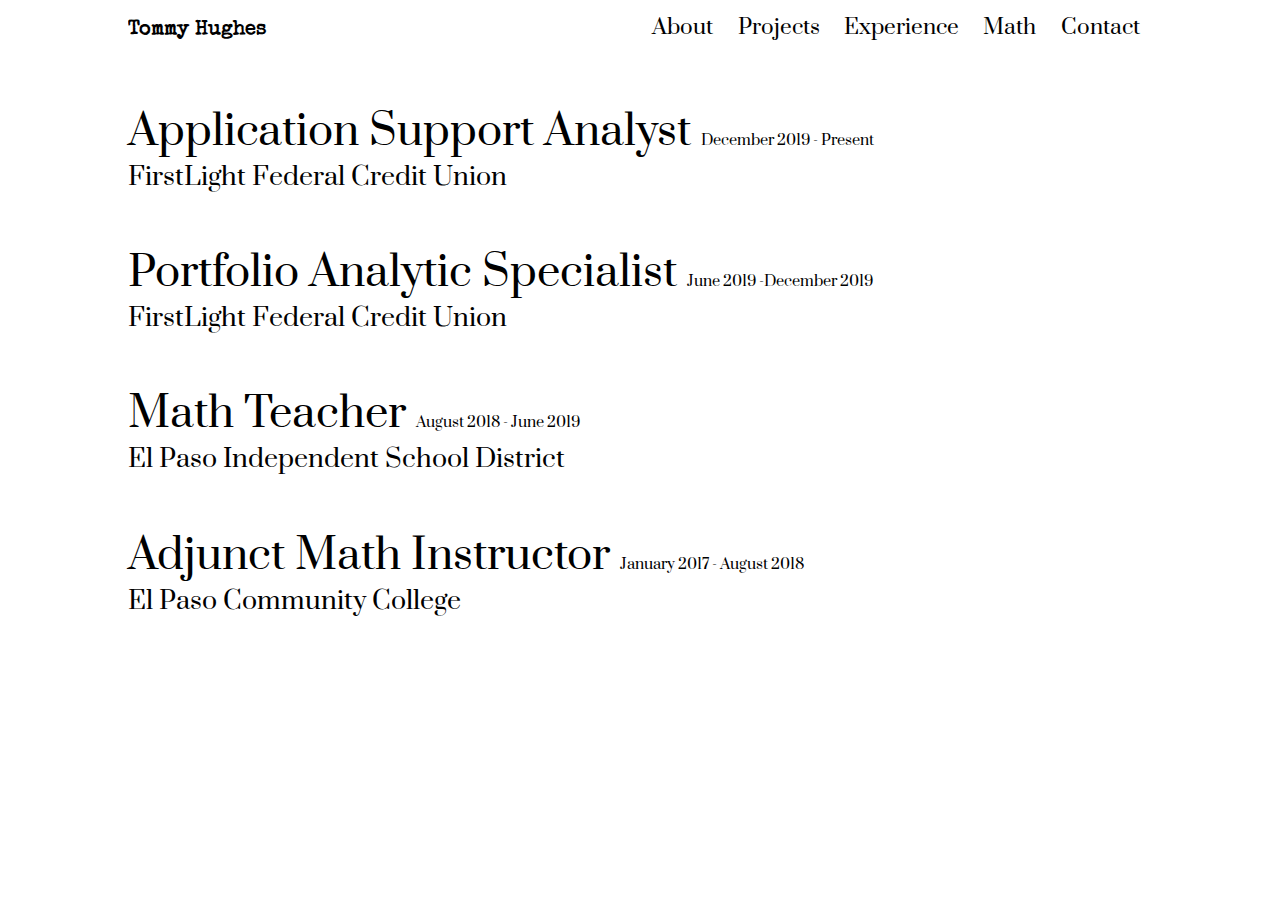
==== experience.html @ e66006b9 "index, projects, and some of experience complete." ====
<!DOCTYPE html>
<html>
<head>
    <title>Thomas Hughes</title>
    <link href="https://fonts.googleapis.com/css2?family=Prata&family=Special+Elite&display=swap" rel="stylesheet"> 
    <link rel="stylesheet" href="styles.css"/>
</head>
<body>
    <div class="header">
        <h1 class="Logo">Tommy Hughes</h1>
        <div class="nav">
            <ul class="nav-links">
                <li><a class="nav-link" href="index.html">About</a></li>
                <li><a class="nav-link" href="projects.html">Projects</a></li>
                <li><a class="nav-link" href="experience.html">Experience</a></li>
                <li><a class="nav-link" href="math.html">Math</a></li>
                <li><a class="nav-link" href="contact.html">Contact</a></li>
            </ul>
        </div>
    </div>
    
    <div class="main-columnar">
        <p class="job-title">Application Support Analyst  <span class="date-span">December 2019 - Present</span></p>
        <p class="company-name">FirstLight Federal Credit Union</p>
        
        <p class="job-title">Portfolio Analytic Specialist  <span class="date-span">June 2019 -December 2019</span></p>
        <p class="company-name">FirstLight Federal Credit Union</p>
        
        <p class="job-title">Math Teacher  <span class="date-span">August 2018 - June 2019</span></p>
        <p class="company-name">El Paso Independent School District</p>
        
        <p class="job-title">Adjunct Math Instructor  <span class="date-span">January 2017 - August 2018</span></p>
        <p class="company-name">El Paso Community College</p>
    </div>
</body>
</html>
---- styles.css ----
* {
    box-sizing: border-box;
    margin: 0px;
    padding: 0px;
}

a {
    color: black;
    text-decoration: none;
}

a:hover {
    background: black;
    color: white;
    font-weight: bold;    
}

html {
    height: 100%;
}

body {
    font-family: 'Prata', serif;
    font-size: 130%;
    height: 100%;
}

.header {
    align-items: baseline;
    display: flex;
    height: 10vh;
    justify-content: space-between;
    margin: 1% 10% 0.1% 10%;
    overflow: hidden;
    width: 80%;
}

.Logo {
    flex: 1;
    font-family: 'Special Elite', cursive;
    font-size: 20px;
}

.nav {
    flex: 1;
}

.nav-links {
    display: flex;
    flex-direction: row;
    justify-content: space-around;
    list-style: none;
}

.nav-link {
    list-style: none;
}

.main {
    align-items: center;
    display: flex;
    flex-direction: row;
    height: 80vh;
    justify-content: space-between;
    margin: auto;
    width: 80%;
}

.mypicture-container {
    align-items: flex-start;
    display: flex;
    flex: 1;
    height: 90%;
    justify-content: center;
    margin-right: 10px;
}

.mypicture {
    background-color: green;
    border-radius: 60%;
    height: 100%;
    width: auto;
}

.about-me {
    flex: 1.5;
    font-size: 200%;
    margin-left: 10px;
}

.about-me::first-letter {
    float: left;
    font-size: 300%;
    line-height: 0.8;
}

.blinking-cursor {
    font-weight: bolder;
    animation: blink 2s infinite;
}

@keyframes blink {
    0%{opacity:100%;}
    49%{opacity:100%;}
    50%{opacity:0%;}
    99%{opacity:0%;}
    100%{opacity:100%;}
}

.main-columnar {
    height: 80vh;
    margin: auto;
    width: 80%;
}


.project-link, .job-title {
    font-size: 200%;
}

.project-description {
    margin-bottom: 5%;
}

.company-name {
    font-size: 120%;
    margin-bottom: 5%;
}

.date-span {
    font-size: 35%;
}


@media only screen and (max-width: 1500px) {
    .main {
        flex-direction: column;
    }
    
    .mypicture-container {
        margin-bottom: 5%;
    }
}

@media only screen and (max-width: 1200px) {
    .header {
        display: block;
    }
}
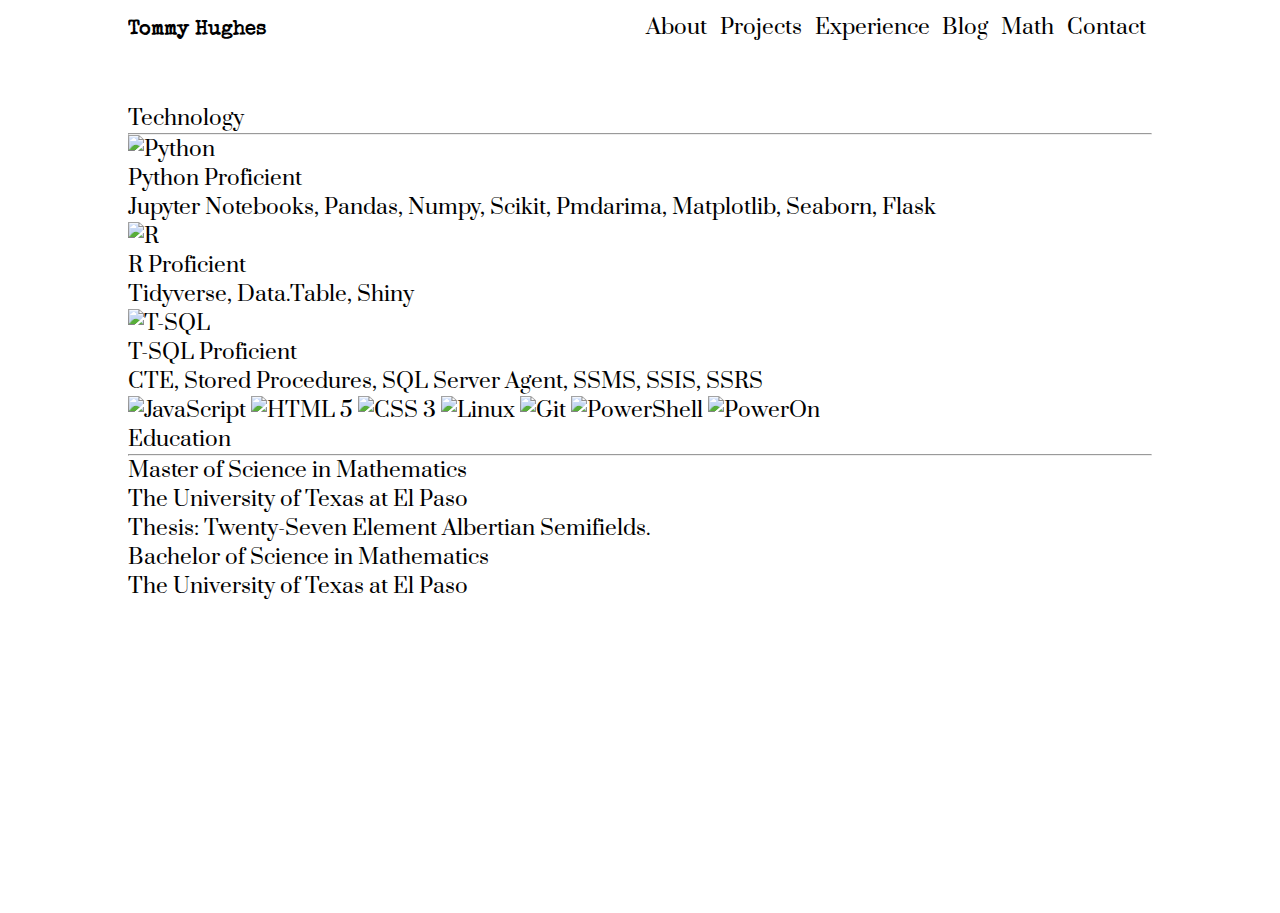
==== commit 4db13302: "remove work experience" ====
--- a/experience.html
+++ b/experience.html
@@ -13,6 +13,7 @@
                 <li><a class="nav-link" href="index.html">About</a></li>
                 <li><a class="nav-link" href="projects.html">Projects</a></li>
                 <li><a class="nav-link" href="experience.html">Experience</a></li>
+                <li><a class="nav-link" href="https://medium.com/@tommyjoelhu">Blog</a></li>
                 <li><a class="nav-link" href="math.html">Math</a></li>
                 <li><a class="nav-link" href="contact.html">Contact</a></li>
             </ul>
@@ -20,17 +21,49 @@
     </div>
     
     <div class="main-columnar">
-        <p class="job-title">Application Support Analyst  <span class="date-span">December 2019 - Present</span></p>
-        <p class="company-name">FirstLight Federal Credit Union</p>
+        <p class="technology">Technology</p>
+        <hr />
+        <div class="tech-item-container">
+            <img class="tech-logo" src="images/pythonlogo.png" title="Python" />
+            <p class="tech-name">Python <span class="tech-level">Proficient</span></p>
+            <p class="tech-frameworks">Jupyter Notebooks, Pandas, Numpy, Scikit, Pmdarima, Matplotlib, Seaborn, Flask</p>
+        </div>
         
-        <p class="job-title">Portfolio Analytic Specialist  <span class="date-span">June 2019 -December 2019</span></p>
-        <p class="company-name">FirstLight Federal Credit Union</p>
+        <div class="tech-item-container">
+            <img class="tech-logo" src="images/ricon.png" title="R" />
+            <p class="tech-name">R <span class="tech-level">Proficient</span></p>
+            <p class="tech-frameworks">Tidyverse, Data.Table, Shiny</p>
+        </div>
         
-        <p class="job-title">Math Teacher  <span class="date-span">August 2018 - June 2019</span></p>
-        <p class="company-name">El Paso Independent School District</p>
+        <div class="tech-item-container">
+            <img class="tech-logo" src="images/mssqlserver.png" title="T-SQL" />
+            <p class="tech-name">T-SQL <span class="tech-level">Proficient</span></p>
+            <p class="tech-frameworks">CTE, Stored Procedures, SQL Server Agent, SSMS, SSIS, SSRS</p>
+        </div>
         
-        <p class="job-title">Adjunct Math Instructor  <span class="date-span">January 2017 - August 2018</span></p>
-        <p class="company-name">El Paso Community College</p>
+        <div class="tech-item-container">
+            <img class="tech-logo-other" src="images/javascriptlogo.jpg" title="JavaScript" /><!--JavaScript-->
+            
+            <img class="tech-logo-other" src="images/html5logo.png" title="HTML 5"/><!--HTML-->
+            
+            <img class="tech-logo-other" src="images/csslogo.webp" title="CSS 3" /><!--CSS-->
+            
+            <img class="tech-logo-other" src="images/linuxlogo.svg" title="Linux" /><!--Linux-->
+            <img class="tech-logo-other" src="images/gitlogo.png" title="Git" /><!--Git-->
+            
+            <img class="tech-logo-other" src="images/powershellogo.png" title="PowerShell" /><!--PowerShell-->
+            
+            <img class="tech-logo-other" src="images/episyslogo.png" title="PowerOn" /><!--Episys/Poweron-->
+        </div>
+        
+        <p class="education">Education</p>
+        <hr />
+        <p class="degree">Master of Science in Mathematics</p>
+        <p class="school">The University of Texas at El Paso</p>
+        <p class="education-detail"><a href="https://scholarworks.utep.edu/cgi/viewcontent.cgi?article=1666&context=open_etd" target="_blank">Thesis: Twenty-Seven Element Albertian Semifields.</a></p>
+        
+        <p class="degree">Bachelor of Science in Mathematics</p>
+        <p class="school">The University of Texas at El Paso</p>
     </div>
 </body>
 </html>
